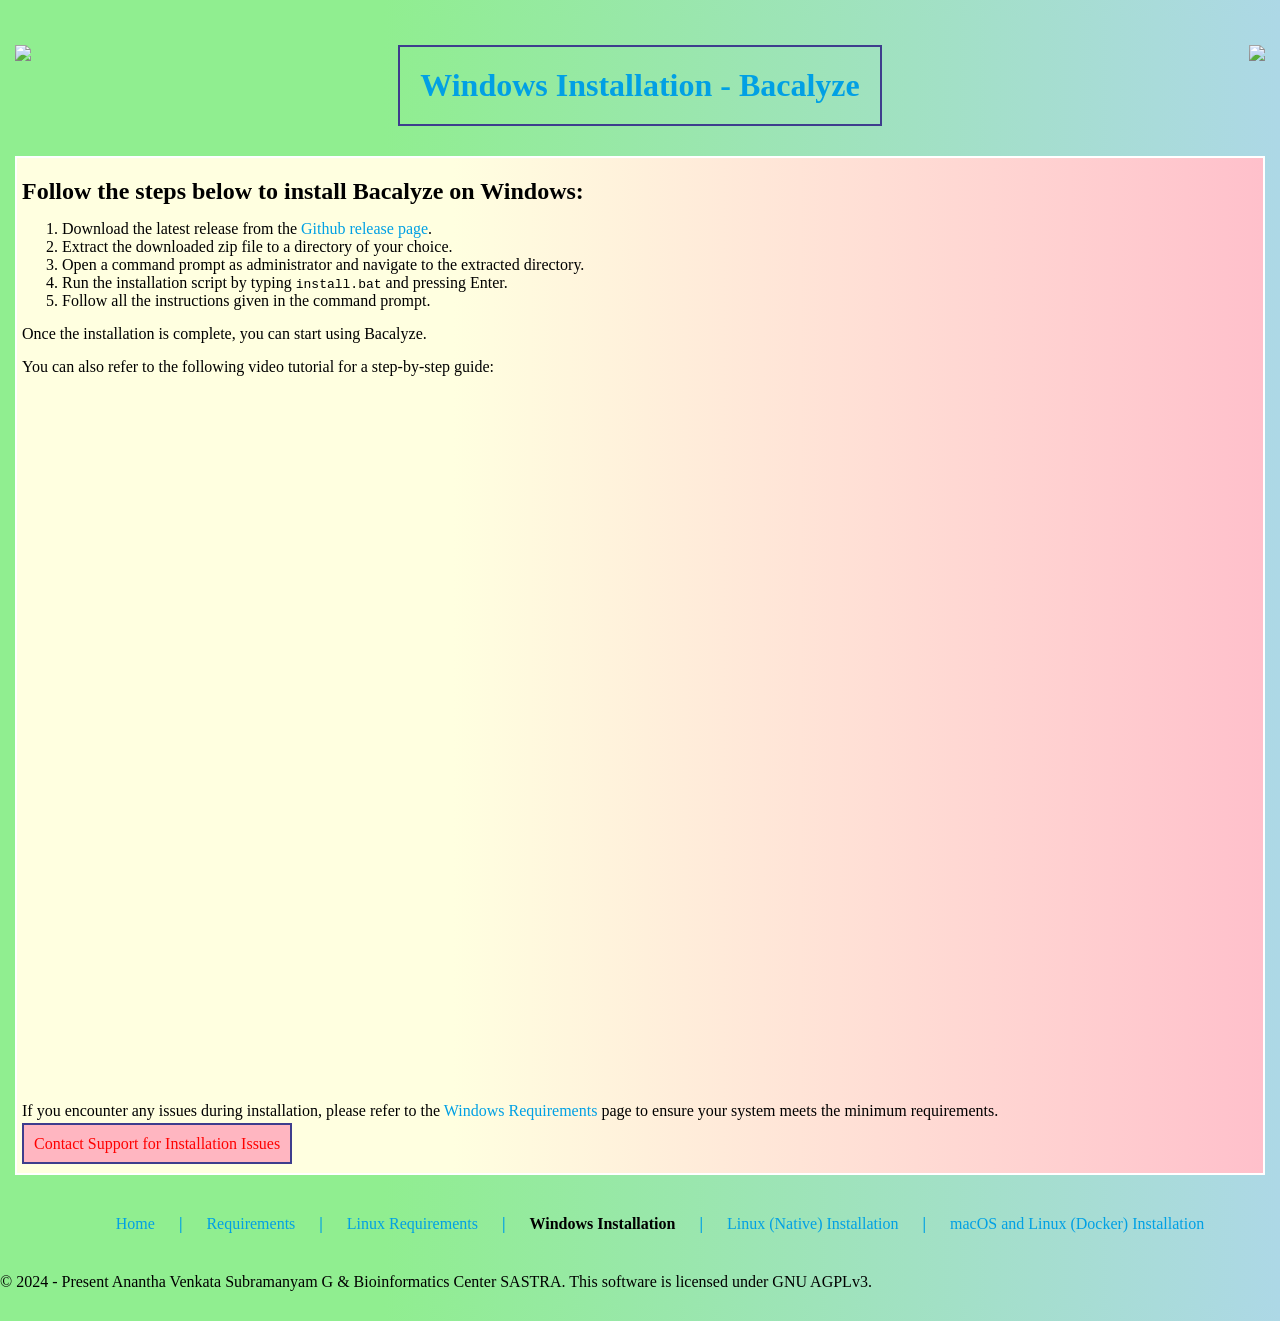
==== docs/install/windows-install.html @ 491e9fab "Added Insallation manual" ====
<!DOCTYPE html>
<html lang="en">
<head>
    <title>Windows Installation - Bacalyze</title>
    <meta name="viewport" content="width=device-width, initial-scale=1.0">
    <link rel="icon" href="../img/Bacalyze.ico">
    <link rel="stylesheet" href="../css/windows-install.css">
</head>
<body>
    <img class="splash" src="../img/splash.png">
    <img class="sastralogo" src="../img/sastralogo.jpg">
    <header><h1>Windows Installation - Bacalyze</h1></header>
    <article><h2>Follow the steps below to install Bacalyze on Windows:</h2>
    <ol>
        <li>Download the latest release from the <a href="https://www.github.com/bic-sastra/Bacalyze/releases" target="_blank">Github release page</a>.</li>
        <li>Extract the downloaded zip file to a directory of your choice.</li>
        <li>Open a command prompt as administrator and navigate to the extracted directory.</li>
        <li>Run the installation script by typing <code>install.bat</code> and pressing Enter.</li>
        <li>Follow all the instructions given in the command prompt.</li>
    </ol>
    <p>Once the installation is complete, you can start using Bacalyze.</p>
    <p>You can also refer to the following video tutorial for a step-by-step guide:</p>
    <iframe src="https://www.youtube.com/embed/wofKb270ym8" title="Bacalyze Installation Guide" frameborder="0" allow="accelerometer; autoplay; clipboard-write; encrypted-media; gyroscope; picture-in-picture; web-share" referrerpolicy="strict-origin-when-cross-origin" allowfullscreen></iframe>
    <p>If you encounter any issues during installation, please refer to the <a href="../req/windows-requirements.html" target="_blank">Windows Requirements</a> page to ensure your system meets the minimum requirements.</p>
    <div><a class="support" href="mailto:anan-265@outlook.com?subject=Installation%20Issue&body=Please%20describe%20the%20issue%20you%20are%20facing%20below%20this%20line.">Contact Support for Installation Issues</a></div>
</article>
<nav>
    <ul>
        <li><a href="../index.html">Home</a></li> |
        <li><a href="../req/requirements.html">Requirements</a></li> |
        <li><a href="../req/linux-requirements.html">Linux Requirements</a></li> | 
        <li>Windows Installation</li> | 
        <li><a href="./linux-install.html">Linux (Native) Installation</a></li> | 
        <li><a href="./macos-linux-install.html">macOS and Linux (Docker) Installation</a></li>
    </ul>
</nav>
<footer>
        <p>&copy; 2024 - Present Anantha Venkata Subramanyam G & Bioinformatics Center SASTRA. This software is licensed under GNU AGPLv3.</p>
    </footer>
</body>
</html>
---- docs/css/windows-install.css ----
header {
        text-align: center;
}
h1 {
    color: #01a0e4;
    border: 2px solid #3e3d8d;
    display: inline-block;
    padding: 20px;
    
}
* {
    box-sizing: border-box;
    margin: 15px 0 15px 0;
    transition: 1s;
}
body {
    background: linear-gradient(to right, lightgreen 30%, lightblue);
}
img {
    height: 100px;
}
.splash {
    float: left;
    margin-left: 15px;
}
.sastralogo {
    float: right;
    margin-right: 15px;
}
a, li {
    margin: 0;
    padding: 0;
    text-decoration: none;
}
a, a:visited {
    color: #01a0e4;
}
article {
    background: linear-gradient(to right, lightyellow 35%, pink);
    padding: 5px;
    border: 2px solid white;
    margin: 15px;
}
article:hover {
    background: lightblue;
}

h1:hover {
    border: 2px solid #01a0e4;
    color: #3e3d8d;
}
.support {
    border: 2px solid #3e3d8d;
    padding: 10px;
    width: max-content;
    background-color: lightpink;
    transition: 0.5s;
    text-decoration: none;
    color: red;
}
.support:hover {
    background-color: lightcoral;
    color: #01a0e4;
    border: 2px solid #01a0e4;
    transition: 0.5s;
    text-decoration: none;
    color: green;
}
nav {
    width: 100%;
    height: auto;
    text-align: center;
    font-weight: bold;
    background-color: transparent;
    color: #01a0e4;
    padding: 10px;
    margin: 0;
    display: block;
    text-decoration: none;
}
nav ul li {
    display: inline;
    margin: 0 20px;
    color: black;
}
nav ul li a {
    color: #01a0e4;
    font-weight: normal;
}
iframe {
    aspect-ratio: 757 / 426;
    width: 100%;
    height: auto;
    max-width: 100vw;
    display: block;
}
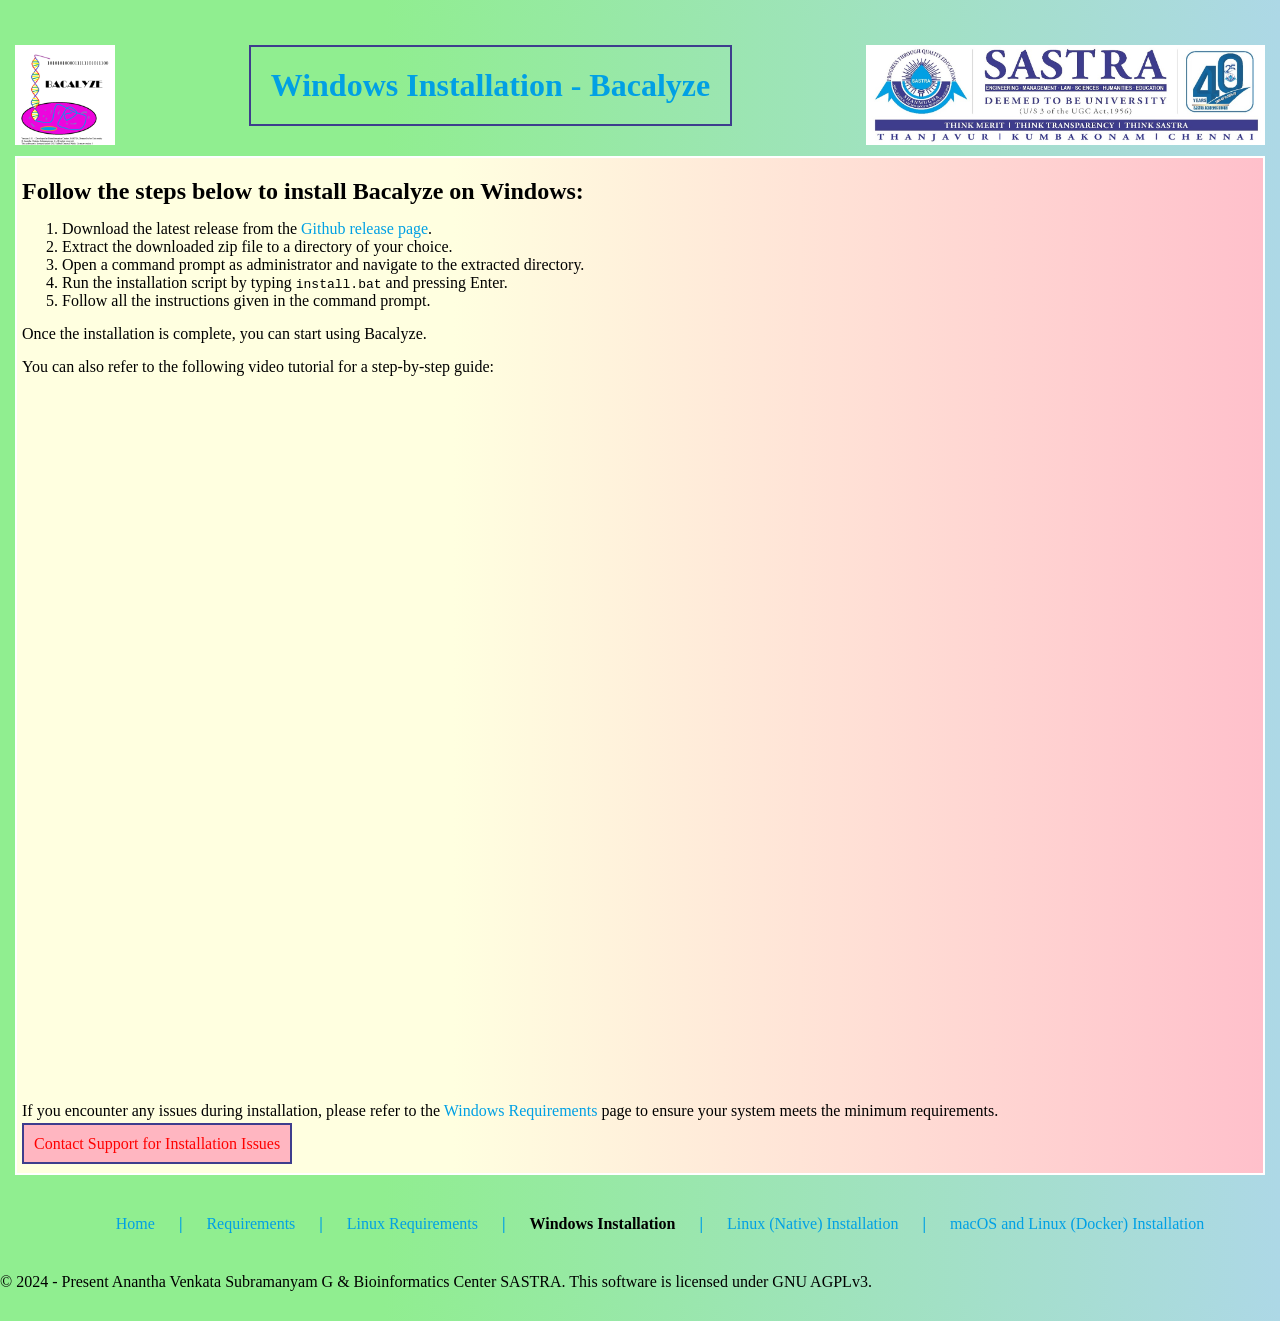
==== commit a3498aa3: "Update link to Windows requirements page" ====
--- a/docs/install/windows-install.html
+++ b/docs/install/windows-install.html
@@ -21,7 +21,7 @@
     <p>Once the installation is complete, you can start using Bacalyze.</p>
     <p>You can also refer to the following video tutorial for a step-by-step guide:</p>
     <iframe src="https://www.youtube.com/embed/wofKb270ym8" title="Bacalyze Installation Guide" frameborder="0" allow="accelerometer; autoplay; clipboard-write; encrypted-media; gyroscope; picture-in-picture; web-share" referrerpolicy="strict-origin-when-cross-origin" allowfullscreen></iframe>
-    <p>If you encounter any issues during installation, please refer to the <a href="../req/windows-requirements.html" target="_blank">Windows Requirements</a> page to ensure your system meets the minimum requirements.</p>
+    <p>If you encounter any issues during installation, please refer to the <a href="../req/requirements.html" target="_blank">Windows Requirements</a> page to ensure your system meets the minimum requirements.</p>
     <div><a class="support" href="mailto:anan-265@outlook.com?subject=Installation%20Issue&body=Please%20describe%20the%20issue%20you%20are%20facing%20below%20this%20line.">Contact Support for Installation Issues</a></div>
 </article>
 <nav>
@@ -38,4 +38,4 @@
         <p>&copy; 2024 - Present Anantha Venkata Subramanyam G & Bioinformatics Center SASTRA. This software is licensed under GNU AGPLv3.</p>
     </footer>
 </body>
-</html>+</html>
